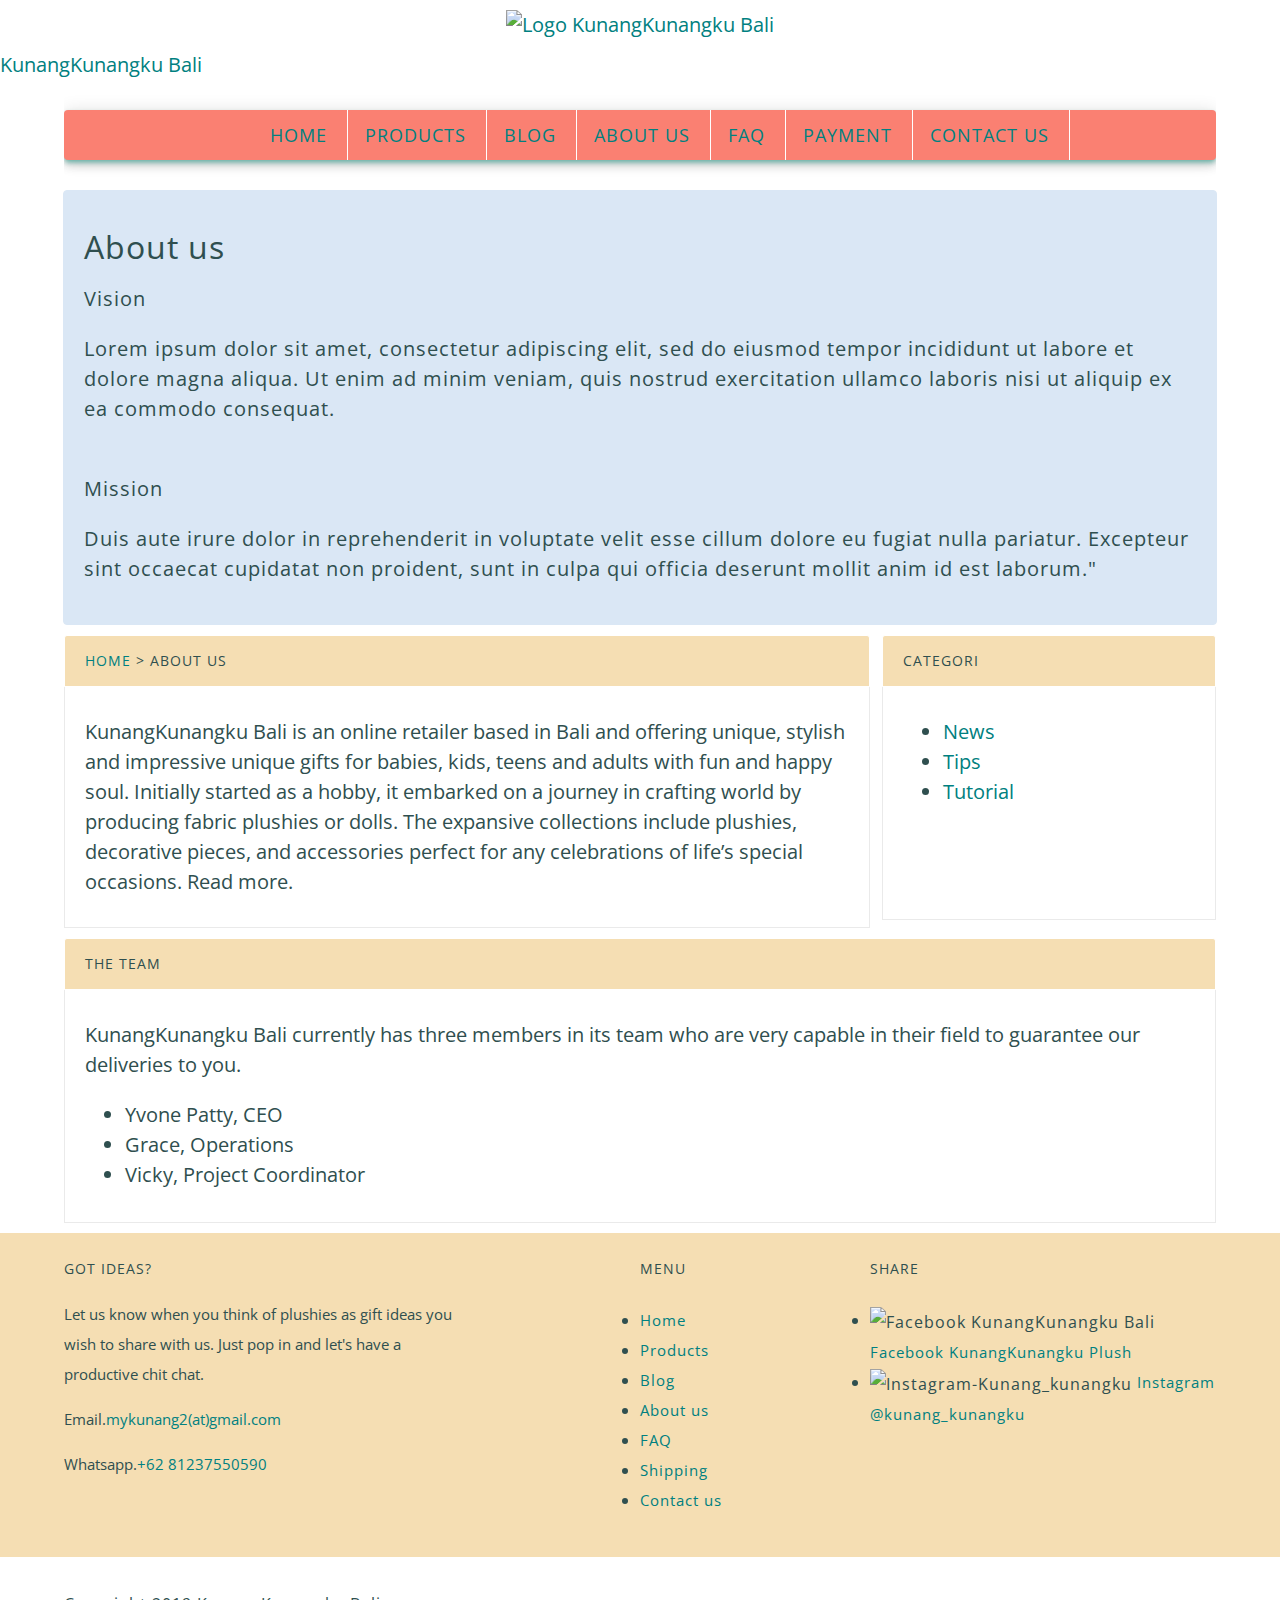
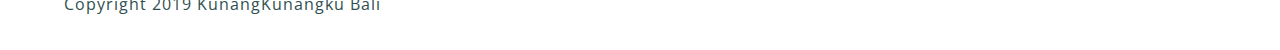
==== aboutus.html @ e4a8b09b "Add files via upload" ====
<!DOCTYPE html>
<html lang="en">
<head>
    <meta charset="UTF-8">
    <meta name="viewport" content="width=device-width, initial-scale=1.0">
    <meta http-equiv="X-UA-Compatible" content="ie=edge">
    
    <!--Start Title-->    
    <title>Boneka Mainan</title>
    <!-- End Title-->

    <!--Start Description-->
    <meta name="Description" content="Jual Koleksi Boneka Kain Lucu & Imut Terbaru Berkualitas - Harga Murah dengan Promo & Diskon KunangKunangku Bali">
    <!--End Description-->

    <!--Start CSS-->
    <link rel="stylesheet" href="styles/style.css">
    <!--End CSS-->


</head>
<body>
    <!-- Start Logo -->
    <div class="container logo">
            <a href="index.html" title="KunangKunangku Bali">
                <img src="images/logokunangkunangkubali_blue2.png" alt="Logo KunangKunangku Bali" width="400">
            </a>
        </div>
        <!-- End Logo -->
    
        <a href="www.kunangkunangku.com" title="KunangKunangku Bali">KunangKunangku Bali
        </a>
    
        <!--Start Menu Primer-->
    
        <div class="container menu-primer">
            <ul>
                <li>
                    <a href="index.html" title="Home">Home</a>
                </li>
    
                <li>
                    <a href="products.html" title="Products">Products</a>
                </li>
    
                <li>
                    <a href="blog.html" title="Blogs">Blog</a>
                </li>
    
                <li>
                    <a href="aboutus.html" title="About us"class active>About us</a>
                </li>
    
                <li>
                    <a href="faq.html" title="FAQ">FAQ</a>
                </li>
    
                <li>
                    <a href="payment.html" title="Payment">Payment</a>
                </li>
    
                <li>
                    <a href="contactus.html" title="Contact us">Contact us</a>
                </li>
            </ul>
        </div>
        <!--End Menu Primer-->

    <!--Start Jumbotron-->
    <div class="container jumbotron">
        <h1>About us</h1>
            <h3>Vision
                <p>Lorem ipsum dolor sit amet, consectetur adipiscing elit, sed do eiusmod tempor incididunt ut labore et dolore magna aliqua. Ut enim ad minim veniam, quis nostrud exercitation ullamco laboris nisi ut aliquip ex ea commodo consequat.
                <br>
                <br>
                <p>Mission
                <p>Duis aute irure dolor in reprehenderit in voluptate velit esse cillum dolore eu fugiat nulla pariatur. Excepteur sint occaecat cupidatat non proident, sunt in culpa qui officia deserunt mollit anim id est laborum."
            </h3></p>
    </div>
    <!--End Jumbotron-->

    <!--Start About us-->
    <div class="container">
        <div class="main-one">
            <div class="box-heading">
                <h4><a href="index.html"title="Home">Home</a>
                > About us
                </h4>
            </div>
            <div class="box-isi">
                <p>KunangKunangku Bali is an online retailer based in Bali and offering unique, stylish and impressive unique gifts for babies, kids, teens and adults with fun and happy soul. Initially started as a hobby, it embarked on a journey in crafting world by producing fabric plushies or dolls. The expansive collections include plushies, decorative pieces, and accessories perfect for any celebrations of life’s special occasions. Read more.</p>
            </div>
        </div>

        <div class="sidebar-two">
                <div class="box-heading">
                    <h4>Categori</h4>
                </div>
            
                <div class="box-isi">
                    <ul>
                        <li> <a href="#" title="News">News</a>
                        </li>
                        <li> <a href="#" title="Tips">Tips</a>
                        </li>
                        <li> <a href="#" title="Tutorial">Tutorial</a>
                        </li>
                    </ul>
                </div>
        </div>
    </div>

    <div class="container">
        <div class="box-heading">
            <h4>The Team</h4>
        </div>
            <div class="box-isi">
                <p>KunangKunangku Bali currently has three members in its team who are very capable in their field to guarantee our deliveries to you.
                <ul>
                    <li>Yvone Patty, CEO</li>
                    <li>Grace, Operations</li>
                    <li>Vicky, Project Coordinator</li>
                </ul>
            </div>

 
    </div>


    </div>
    <!--End About us-->

          <!--Start MENU SEKUNDER-->
    <div class="container-full menu-sekunder">
            <div class="container">
    
        <!--Start Got Ideas-->
                <div class="menu-sekunder-one">
                    <h3>Got ideas?</h3>
                    <p>Let us know when you think of plushies as gift ideas you<br>wish to share with us. Just pop in and let's have a<br>productive chit chat.
                    </p>
                    <p>Email.<a href="mailto:mykunang2@gmail.com" title="mykunang2@gmail.com">mykunang2(at)gmail.com</a>
                    </p>
                    
                    <p>Whatsapp.<a href="tel:+6281237550590" title="Whatsapp.+62 81237550590">+62 81237550590</a></p>
                </div>    
    
                <!--Start Menu-->
            <div class="menu-sekunder-two">
    
                    <h3>Menu</h3>
                    <h4>
                        <ul>
                            <li>
                                <a href="index.html" title="Home">Home</a>
                            </li>
                            <li>
                                <a href="products.html" title="Products">Products</a>
                            </li>
                            <li>
                                <a href="blog.html" title="Blogs">Blog</a>
                            </li>
                            <li>
                                <a href="aboutus.html" title="About us">About us</a>
                            </li>
                            <li>
                                <a href="faq.html" title="FAQ">FAQ</a>
                            </li>
                            <li>
                                <a href="shipping.html" title="Shipping">Shipping</a>
                            </li>
                            <li>
                                <a href="contactus.html" title="Contact us">Contact us</a>
                            </li>
                        </ul>
                    </h4>
                    </h3>
                    </div>
                <!--End Menu-->
            
                <!--Start Share-->
                    <div class="menu-sekunder-three">
                        <h3>Share</h3>
                        <h4>
                            <ul>
                                <li>
                                    <img src="images/facebook.png" alt="Facebook KunangKunangku Bali" width="30">
                                    <a href="facebook.com" title="Facebook KunangKunangku Plush">Facebook KunangKunangku Plush</a>
                                </li>
            
                                <li>
                                    <img src="images/instagram.png" alt="Instagram-Kunang_kunangku" width="30">
                                    <a href="instagram.com" title="Instagram kunang_kunangku">Instagram @kunang_kunangku</a>
                                </li>
                            </ul>
                        </h4>
                        </h3>
                    </div>
                </div>
                <!--End Share-->
            </div>
    
        <!--End Got Ideas-->
    
        <!--Start Menu Sekunder-->
      
        <!--End MENU SEKUNDER-->
    
        <!--Start Copyright-->
        <div class="container">
            <h4>
                <p>Copyright 2019 KunangKunangku Bali</p>
            </h4>
        </div>
        <!--End Copyright-->
    
    </body>
    </html>
---- styles/style.css ----
/*Start Font*/
@import url('https://fonts.googleapis.com/css?family=Open+Sans|Roboto+Mono&display=swap');
/*End Font*/

/*Start Body*/
body
{background-color: white;;
color: darkslategrey;        
font-family: Open Sans, Helvetica, Arial, sans-serif;
font-size: 20px;
line-height: 1.5em;
margin: 0;
padding: 0;}
/*End Body*/

/*Start Debug*/
.bg-wheat {background-color: wheat;}
.bg-salmon {background-color: salmon;}
/*End Debug*/

/*Start Container*/
.container {
    margin: 10px auto;
    overflow: auto;
    width: 90%;}

.container-full {
    margin: 10px auto;
    overflow: auto;
    width: 100%;}
/*End Container*/

/*Start Logo*/
.logo {text-align: center;}  
/*End Logo*/

/*Start Menu Primer*/
.menu-primer {
    overflow: hidden;}

.menu-primer ul {
    text-align: center;
    background-color: salmon;
    border-radius: 4px;
    box-shadow: 
    0 3px 5px -1px rgba(98,177,165),
    0 6px 10px 0 rgba(0,0,0,.14),
    0 1px 18px 0px rgba(0,0,0,.12);}  

.menu-primer li {
    border-right: 1px solid white;
    display: inline-block;
    margin: 0-4px;}

.menu-primer a {
    color: teal;
    font-size: 18px;
    display: inline-block;
    letter-spacing: 1px;
    padding: 10px 20px;
    text-transform: uppercase;}

.menu-primer a:hover {
    background-color: #ffffff;
    color: teal;
    text-decoration: none;}

.menu-primer .active {
    background-color: #ffffff;
    color: teal;
    text-decoration: none;}
/*End Menu Primer*/

/*Start Anchor/Hyperlink*/
a:link,
a:visited 
    {color: teal;
    text-decoration: none;}
a:hover,
a:active
    {color: teal;
    text-decoration: underline;}
/*End Anchor/Hyperlink*/

/*Start Heading*/
h1, h2, h3, h4, h5, h6 {
    font-weight: 400;
    letter-spacing: 1px;}

h1 {font-size: 28px;} 
h2 {font-size: 24px;}
h3 {font-size: 18px;}
h4 {font-size: 16px;}
h5 {font-size: 14px;}
h6 {font-size: 13px;}
/*End Heading*/

/*Start Jumbotron*/
.jumbotron {
    background-color:#dae7f5;
    border: 1px solid #dae7f5;
    border-radius: 4px;
    padding: 20px 0;}

.jumbotron h1 {
    font-size: 32px;
    padding: 0 20px;}

.jumbotron h3 {
    font-size: 20px;
    padding: 0 20px;}
/*End Jumbotron*/

/*Start Main*/
.main-home-one {
    float: left;
    width: 49.5%;}
.main-home-two {
    float: right;
    width: 49.5%;}

.main-home-one .box-isi,
.main-home-two .box-isi {
    height: 150px ;
}

.main-one {
    float: left;
    overflow: auto;
    width: 70%;
}
/*Start Sidebar*/
.sidebar-two {
    float: right;
    overflow: auto;
    width: 29%;
}



/*Start Box*/
.box-heading {
    background-color: wheat;
    border: 1px solid #ffffff;
    border-radius: 3px 3px 0 0;
    margin: 0;
    padding: 10px 20px;
    text-transform: uppercase;
}

.box-heading h4 {
    font-size: 14px;
    margin: 0;
}

.box-isi {
    background-color: #ffffff;
    border: 1px solid #eaeaea;
    border-top: 0;
    margin: 0;
    padding: 10px 20px;
    min-height: 212px;
}
/*End Box*/

/*Start Review from Happy People*/

/*End Review from Happy People*/
.testimonial {
    border-left: 2px solid slategray;
    margin-left: 30px;
    padding-left: 20px;
}

/*Start Products Table*/

/*End Products Table*/

/*Start Menu Sekunder*/
.menu-sekunder {
    background-color: wheat;
    border-bottom: 1px solid wheat;
    border-top: 1px solid wheat;
    overflow: auto;
    padding: 10px 0;
}

.menu-sekunder h3 {
    font-size: 14px;
    margin: 0 auto;
    text-transform: uppercase;
}

.menu-sekunder ul {
    padding: 0;
}

.menu-sekunder li {
    list-style: disc;
}

.menu-sekunder li a,
.menu-sekunder p {
    font-size: 15px;
}

.menu-sekunder li img {
    vertical-align: middle;
}

.menu-sekunder-one,
.menu-sekunder-two,
.menu-sekunder-three {
    float: left;
}

.menu-sekunder-one {
    width: 50%;
}
.menu-sekunder-two {
    width: 20%;
}
.menu-sekunder-three {
    width: 30%;
}

/*End Menu Sekunder*/

/*Start Copyright*/
.copyright p {
    font-size: 15px;
}
/*End Copyright*/
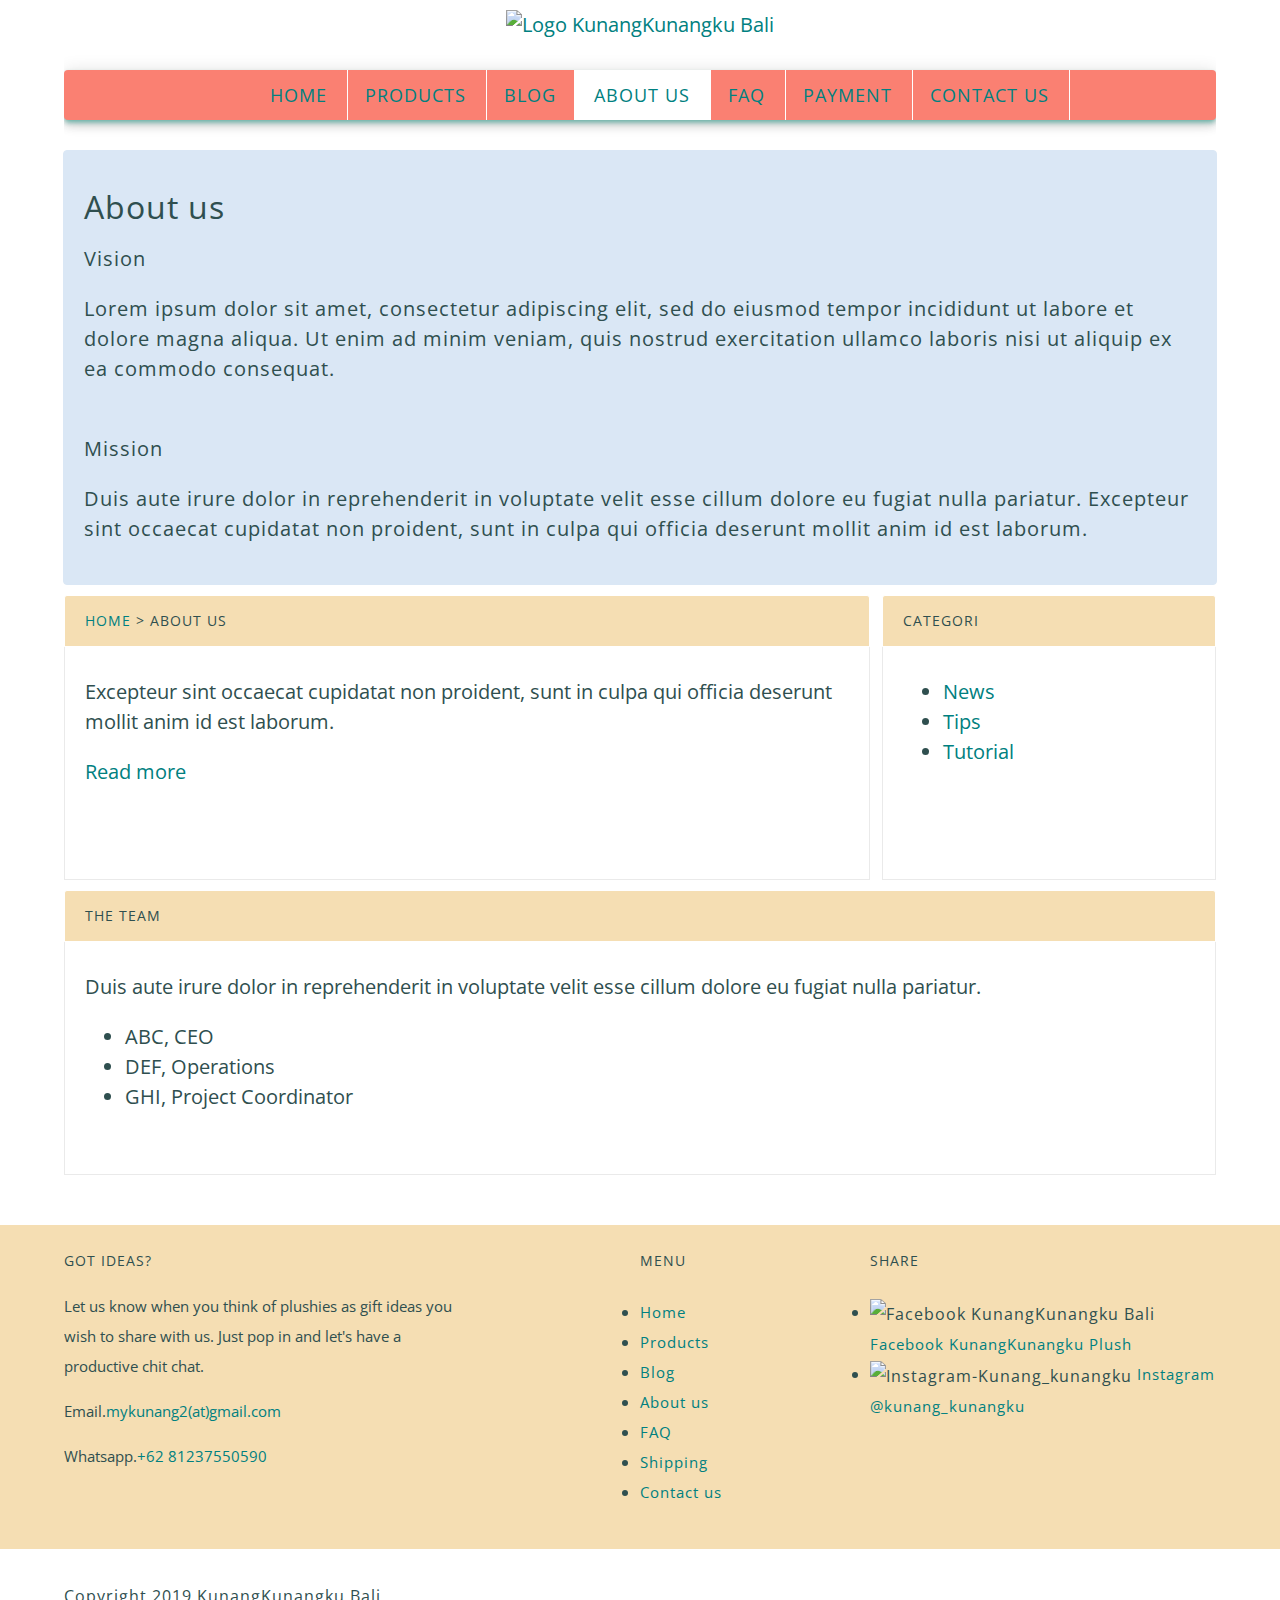
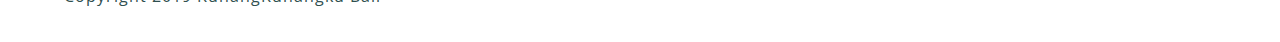
==== commit e96c2ad6: "Add files via upload" ====
--- a/aboutus.html
+++ b/aboutus.html
@@ -23,13 +23,11 @@
     <!-- Start Logo -->
     <div class="container logo">
             <a href="index.html" title="KunangKunangku Bali">
-                <img src="images/logokunangkunangkubali_blue2.png" alt="Logo KunangKunangku Bali" width="400">
+                <img src="images/logokunangkunangkubali_blue2.png" alt="Logo KunangKunangku Bali" width="200">
             </a>
         </div>
         <!-- End Logo -->
     
-        <a href="www.kunangkunangku.com" title="KunangKunangku Bali">KunangKunangku Bali
-        </a>
     
         <!--Start Menu Primer-->
     
@@ -48,7 +46,7 @@
                 </li>
     
                 <li>
-                    <a href="aboutus.html" title="About us"class active>About us</a>
+                    <a href="aboutus.html" title="About us"class="active">About us</a>
                 </li>
     
                 <li>
@@ -74,7 +72,7 @@
                 <br>
                 <br>
                 <p>Mission
-                <p>Duis aute irure dolor in reprehenderit in voluptate velit esse cillum dolore eu fugiat nulla pariatur. Excepteur sint occaecat cupidatat non proident, sunt in culpa qui officia deserunt mollit anim id est laborum."
+                <p>Duis aute irure dolor in reprehenderit in voluptate velit esse cillum dolore eu fugiat nulla pariatur. Excepteur sint occaecat cupidatat non proident, sunt in culpa qui officia deserunt mollit anim id est laborum.
             </h3></p>
     </div>
     <!--End Jumbotron-->
@@ -88,7 +86,10 @@
                 </h4>
             </div>
             <div class="box-isi">
-                <p>KunangKunangku Bali is an online retailer based in Bali and offering unique, stylish and impressive unique gifts for babies, kids, teens and adults with fun and happy soul. Initially started as a hobby, it embarked on a journey in crafting world by producing fabric plushies or dolls. The expansive collections include plushies, decorative pieces, and accessories perfect for any celebrations of life’s special occasions. Read more.</p>
+                <p>Excepteur sint occaecat cupidatat non proident, sunt in culpa qui officia deserunt mollit anim id est laborum.</p>
+                <p><a href="#" title="Read more">Read more
+                    </a>
+                    </p>    
             </div>
         </div>
 
@@ -115,11 +116,11 @@
             <h4>The Team</h4>
         </div>
             <div class="box-isi">
-                <p>KunangKunangku Bali currently has three members in its team who are very capable in their field to guarantee our deliveries to you.
+                <p>Duis aute irure dolor in reprehenderit in voluptate velit esse cillum dolore eu fugiat nulla pariatur.</p>
                 <ul>
-                    <li>Yvone Patty, CEO</li>
-                    <li>Grace, Operations</li>
-                    <li>Vicky, Project Coordinator</li>
+                    <li>ABC, CEO</li>
+                    <li>DEF, Operations</li>
+                    <li>GHI, Project Coordinator</li>
                 </ul>
             </div>
 
@@ -128,6 +129,9 @@
 
 
     </div>
+
+
+    <br>
     <!--End About us-->
 
           <!--Start MENU SEKUNDER-->
@@ -185,12 +189,12 @@
                             <ul>
                                 <li>
                                     <img src="images/facebook.png" alt="Facebook KunangKunangku Bali" width="30">
-                                    <a href="facebook.com" title="Facebook KunangKunangku Plush">Facebook KunangKunangku Plush</a>
+                                    <a href="https://www.facebook.com/kunangkunangkuplush/" title="Facebook KunangKunangku Plush">Facebook KunangKunangku Plush</a>
                                 </li>
             
                                 <li>
                                     <img src="images/instagram.png" alt="Instagram-Kunang_kunangku" width="30">
-                                    <a href="instagram.com" title="Instagram kunang_kunangku">Instagram @kunang_kunangku</a>
+                                    <a href="https://www.instagram.com/kunang_kunangku" title="Instagram kunang_kunangku">Instagram @kunang_kunangku</a>
                                 </li>
                             </ul>
                         </h4>
@@ -213,6 +217,8 @@
             </h4>
         </div>
         <!--End Copyright-->
-    
+   
+   
+
     </body>
     </html>